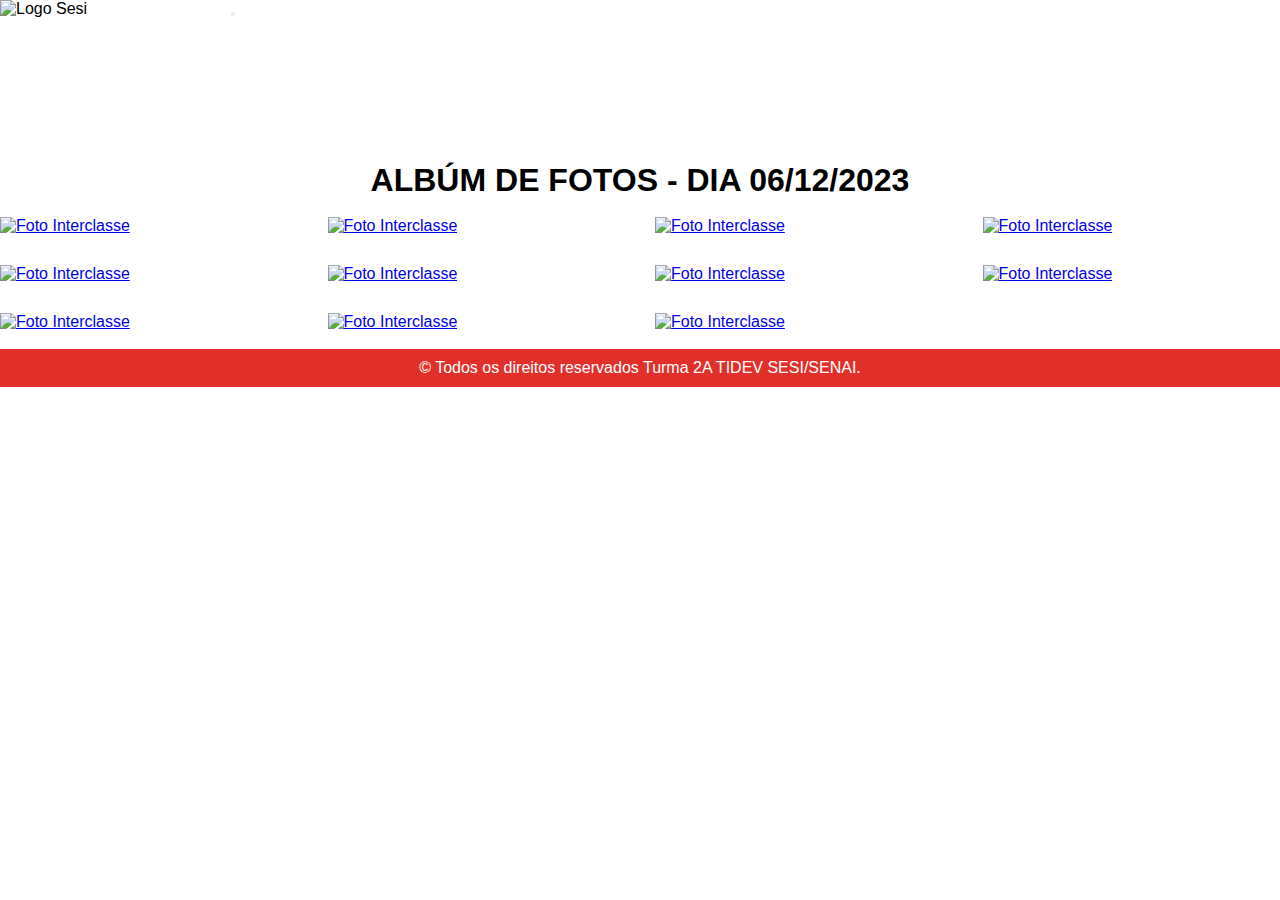
==== interclasse/galeria06.html @ 25049da0 "Add files via upload" ====
<!DOCTYPE html>
<html lang="pt-BR">
<head>
    <meta charset="UTF-8">
    <meta name="viewport" content="width=device-width, initial-scale=1.0">
    <link rel="stylesheet" href="./css/style.css">
    <link rel="stylesheet" href="./css/lightbox.css">
    <link rel="stylesheet" href="https://stackpath.bootstrapcdn.com/bootstrap/4.1.3/css/bootstrap.min.css" integrity="sha384-MCw98/SFnGE8fJT3GXwEOngsV7Zt27NXFoaoApmYm81iuXoPkFOJwJ8ERdknLPMO" crossorigin="anonymous">
    <link rel="stylesheet" href="https://cdn.jsdelivr.net/npm/bootstrap@4.5.3/dist/css/bootstrap.min.css" integrity="sha384-TX8t27EcRE3e/ihU7zmQxVncDAy5uIKz4rEkgIXeMed4M0jlfIDPvg6uqKI2xXr2" crossorigin="anonymous">
    <title>GALERIA DE FOTOS - INTERCLASSE 2023</title>
</head>
<body>
     <!--barra de menu navbar-->
     <header>
        <nav class="navbar navbar-expand-lg navbar-light bg-danger">
          <div class="container-fluid">
      
            <img src="images/sesi-logo.png " width="120" height="60" alt="Logo Sesi"> <!--1 componente imagem e texto lado esquerdo-->
            <a class="navbar-brand" href="#" style="color:#fff">Interclasses - 2023</a>
      
            <button class="navbar-toggler" type="button" data-bs-toggle="collapse" data-bs-target="#navbarScroll" aria-controls="navbarScroll" aria-expanded="false" aria-label="Toggle navigation">
              <span class="navbar-toggler-icon"></span> <!--navbar-light -->
            </button> <!--este bloco é do botão sanduiche-->
      
            <div class="collapse navbar-collapse justify-content-end" id="navbarScroll"> <!--a partir daqui é os itens menu-->
              <ul class="navbar-nav me-auto my-2 my-lg-0 navbar-nav-scroll" style="--bs-scroll-height: 100px;">
                <li class="nav-item">
                  <a class="nav-link active" aria-current="page" href="#" style="color:#fff">Home</a>
                </li>
                <li class="nav-item">
                  <a class="nav-link" href="#" style="color:#fff">Link</a>
                </li>
                <li class="nav-item dropdown">
                  <a class="nav-link dropdown-toggle" href="#" role="button" data-bs-toggle="dropdown" aria-expanded="false"
                    style="color:#fff">
                    Galeria de fotos
                  </a>
                  <ul class="dropdown-menu bg-danger">
                    <li><a class="dropdown-item" href="#" style="color:#fff; background-color:transparent">Fotos
                        27/09/2023</a></li>
                    <li><a class="dropdown-item" href="#" style="color:#fff; background-color:transparent">Fotos
                        16/10/2023</a></li>
                    <!--<li><hr class="dropdown-divider"></li> \\cria uma linha separando menu-->
                    <li><a class="dropdown-item" href="#" style="color:#fff; background-color:transparent">Fotos
                        14/11/2023</a></li>
                        <li><a class="dropdown-item" href="#" style="color:#fff; background-color:transparent">Fotos
                          06/12/2023</a></li>
                  </ul>
                </li>
              </ul>
            </div>
          </div>
        </nav>
        </header>

        <br>
        <h1><center><b>ALBÚM DE FOTOS - DIA 06/12/2023</b></center></h1>
        <br>

        <!--Galeria de fotos-->
    <div class="containe">
      <div class="gallery">

          <a href="./images/05102023/1.png" data-lightbox="models" data-title="Time 2º ano A"> <!--Abrir uma imagem ao ser clicada e, também, aplicar efeito-->
              <img src="./images/05102023/1.png" alt="Foto Interclasse">  <!--Declarando a imagem-->
          </a> 

          <a href="/images/05102023/2.png" data-lightbox="models" data-title="Time 1º ano A"><!--Abrir uma imagem ao ser clicada e, também, aplicar efeito-->
              <img src="/images/05102023/2.png" alt="Foto Interclasse"><!--Declarando a imagem-->
          </a>

          <a href="/images/05102023/4.png" data-lightbox="models" data-title="Durante o jogo..."><!--Abrir uma imagem ao ser clicada e, também, aplicar efeito-->
              <img src="/images/05102023/4.png" alt="Foto Interclasse"><!--Declarando a imagem-->
          </a>


          <a href="/images/05102023/6.png" data-lightbox="models" data-title="Equipe1"><!--Abrir uma imagem ao ser clicada e, também, aplicar efeito-->
              <img src="/images/05102023/6.png" alt="Foto Interclasse"><!--Declarando a imagem-->
          </a>


          <a href="/images/05102023/7.png" data-lightbox="models" data-title="Equipe1"><!--Abrir uma imagem ao ser clicada e, também, aplicar efeito-->
              <img src="/images/05102023/7.png" alt="Foto Interclasse"><!--Declarando a imagem-->
          </a>


          <a href="/images/05102023/8.png" data-lightbox="models" data-title="Equipe1"><!--Abrir uma imagem ao ser clicada e, também, aplicar efeito-->
              <img src="/images/05102023/8.png" alt="Foto Interclasse"><!--Declarando a imagem-->
          </a>


          <a href="/images/05102023/9.png" data-lightbox="models" data-title="Equipe1"><!--Abrir uma imagem ao ser clicada e, também, aplicar efeito-->
              <img src="/images/05102023/9.png" alt="Foto Interclasse"><!--Declarando a imagem-->
          </a>


          <a href="/images/05102023/10.png" data-lightbox="models" data-title="Equipe1"><!--Abrir uma imagem ao ser clicada e, também, aplicar efeito-->
              <img src="/images/05102023/10.png" alt="Foto Interclasse"><!--Declarando a imagem-->
          </a>

          <a href="/images/05102023/11.png" data-lightbox="models" data-title="Equipe1"><!--Abrir uma imagem ao ser clicada e, também, aplicar efeito-->
              <img src="/images/05102023/11.png" alt="Foto Interclasse"><!--Declarando a imagem-->
          </a>

          <a href="/images/05102023/12.png" data-lightbox="models" data-title="Equipe1"><!--Abrir uma imagem ao ser clicada e, também, aplicar efeito-->
              <img src="/images/05102023/12.png" alt="Foto Interclasse"><!--Declarando a imagem-->
          </a>

          <a href="/images/05102023/14.png" data-lightbox="models" data-title="Equipe1"><!--Abrir uma imagem ao ser clicada e, também, aplicar efeito-->
              <img src="/images/05102023/14.png" alt="Foto Interclasse"><!--Declarando a imagem-->
          </a>

      </div>
  </div>
<br>
<!--rodapé-->
<style>
    footer {
        background-color: #e1302a;
        color:#fff;
        text-align: center;
        padding: 10px 0;
    }

</style>
<footer>
    &copy; Todos os direitos reservados Turma 2A TIDEV SESI/SENAI.
</footer>
<script src="./js/lightbox-plus-jquery.js"></script>
</body>
<!--script bootstrap-->
<script src="https://cdn.jsdelivr.net/npm/@popperjs/core@2.11.8/dist/umd/popper.min.js" integrity="sha384-I7E8VVD/ismYTF4hNIPjVp/Zjvgyol6VFvRkX/vR+Vc4jQkC+hVqc2pM8ODewa9r" crossorigin="anonymous"></script>
<script src="https://cdn.jsdelivr.net/npm/bootstrap@5.3.2/dist/js/bootstrap.min.js" integrity="sha384-BBtl+eGJRgqQAUMxJ7pMwbEyER4l1g+O15P+16Ep7Q9Q+zqX6gSbd85u4mG4QzX+" crossorigin="anonymous"></script>
</html>
---- interclasse/css/style.css ----
* {
    margin: 0;
    padding: 0;
    box-sizing: border-box;
    font-family: 'Trebuchet MS', 'Lucida Sans Unicode', 'Lucida Grande', 'Lucida Sans', Arial, sans-serif;
}

.containergaleria{
    width: 100%;
    min-height: 100vh;
    align-items: center;
    justify-content: center;
    padding: 50px 8%;
}

.gallery{
    display: grid;
    grid-template-columns: repeat(auto-fit, minmax(250px, 1fr));
    grid-gap: 30px;
}

.gallery img{
    width: 100%;
    
}
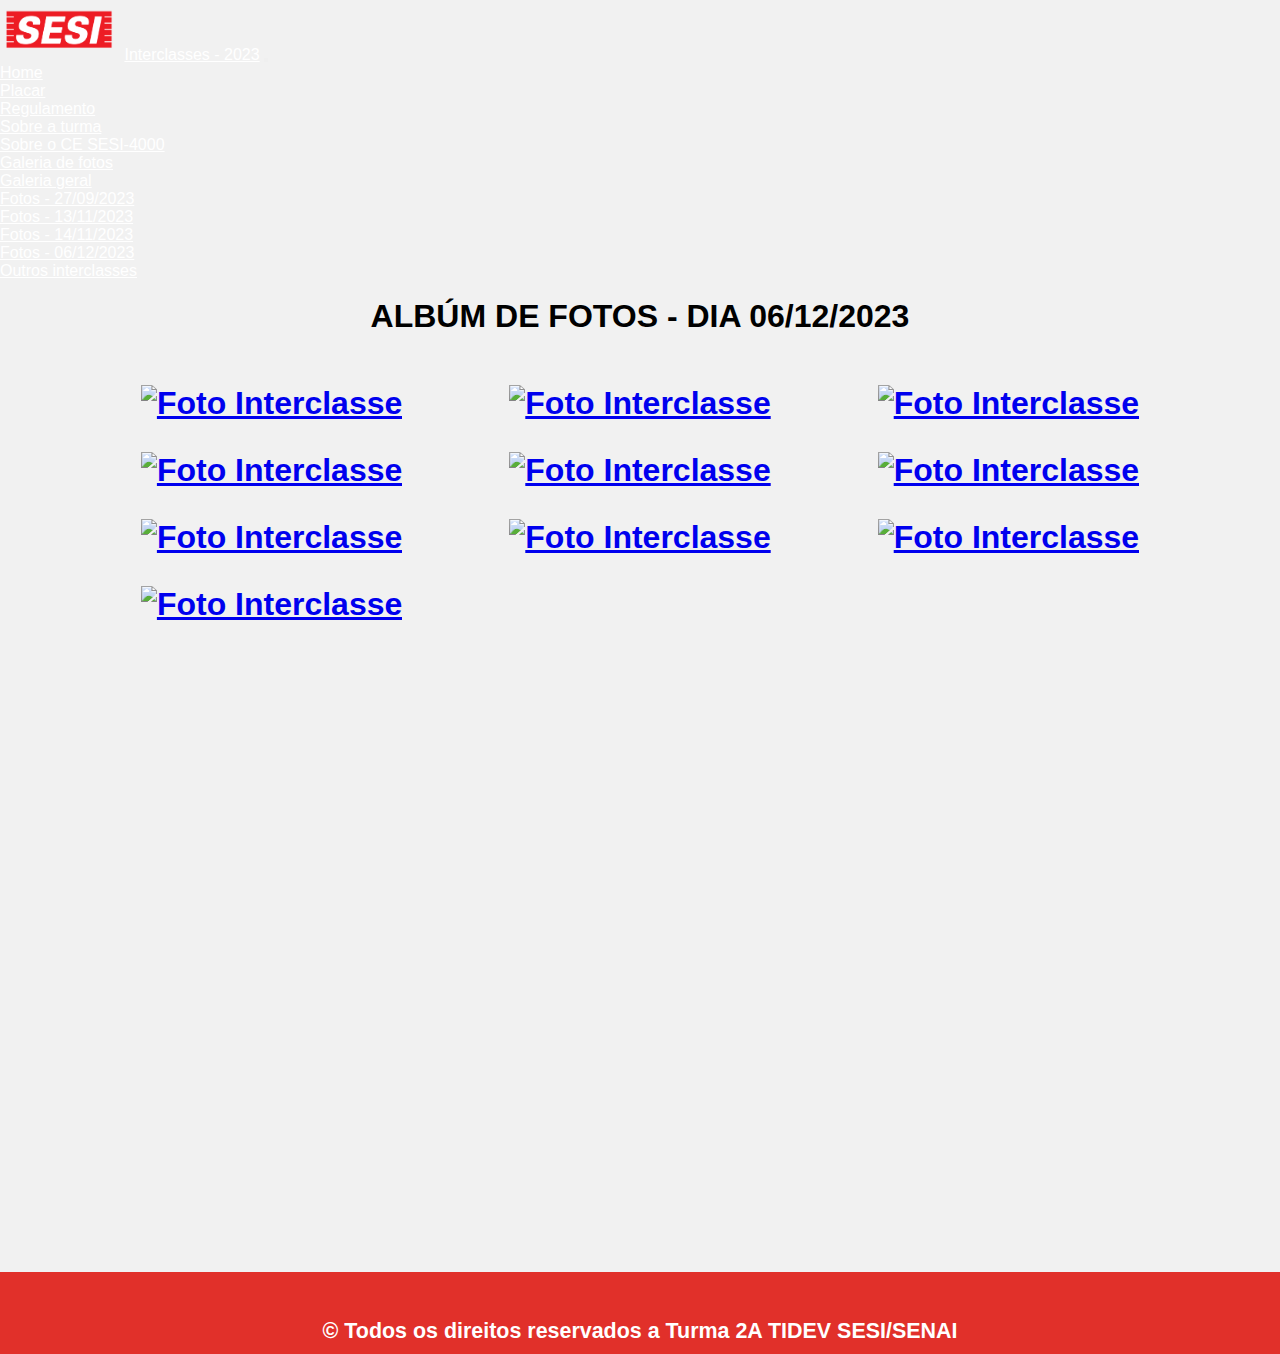
==== commit 36cbd35e: "Update galeria06.html" ====
--- a/interclasse/galeria06.html
+++ b/interclasse/galeria06.html
@@ -1,134 +1,175 @@
 <!DOCTYPE html>
 <html lang="pt-BR">
+
 <head>
-    <meta charset="UTF-8">
-    <meta name="viewport" content="width=device-width, initial-scale=1.0">
-    <link rel="stylesheet" href="./css/style.css">
-    <link rel="stylesheet" href="./css/lightbox.css">
-    <link rel="stylesheet" href="https://stackpath.bootstrapcdn.com/bootstrap/4.1.3/css/bootstrap.min.css" integrity="sha384-MCw98/SFnGE8fJT3GXwEOngsV7Zt27NXFoaoApmYm81iuXoPkFOJwJ8ERdknLPMO" crossorigin="anonymous">
-    <link rel="stylesheet" href="https://cdn.jsdelivr.net/npm/bootstrap@4.5.3/dist/css/bootstrap.min.css" integrity="sha384-TX8t27EcRE3e/ihU7zmQxVncDAy5uIKz4rEkgIXeMed4M0jlfIDPvg6uqKI2xXr2" crossorigin="anonymous">
-    <title>GALERIA DE FOTOS - INTERCLASSE 2023</title>
+  <meta charset="UTF-8">
+  <meta name="viewport" content="width=device-width, initial-scale=1.0">
+  <link rel="stylesheet" href="./css/style.css">
+  <link rel="stylesheet" href="./css/lightbox.css">
+  <link rel="stylesheet" href="https://stackpath.bootstrapcdn.com/bootstrap/4.1.3/css/bootstrap.min.css"
+    integrity="sha384-MCw98/SFnGE8fJT3GXwEOngsV7Zt27NXFoaoApmYm81iuXoPkFOJwJ8ERdknLPMO" crossorigin="anonymous">
+  <link rel="stylesheet" href="https://cdn.jsdelivr.net/npm/bootstrap@4.5.3/dist/css/bootstrap.min.css"
+    integrity="sha384-TX8t27EcRE3e/ihU7zmQxVncDAy5uIKz4rEkgIXeMed4M0jlfIDPvg6uqKI2xXr2" crossorigin="anonymous">
+  <title>Interclasses 2023</title>
 </head>
+
 <body>
-     <!--barra de menu navbar-->
-     <header>
-        <nav class="navbar navbar-expand-lg navbar-light bg-danger">
-          <div class="container-fluid">
-      
-            <img src="images/sesi-logo.png " width="120" height="60" alt="Logo Sesi"> <!--1 componente imagem e texto lado esquerdo-->
-            <a class="navbar-brand" href="#" style="color:#fff">Interclasses - 2023</a>
-      
-            <button class="navbar-toggler" type="button" data-bs-toggle="collapse" data-bs-target="#navbarScroll" aria-controls="navbarScroll" aria-expanded="false" aria-label="Toggle navigation">
-              <span class="navbar-toggler-icon"></span> <!--navbar-light -->
-            </button> <!--este bloco é do botão sanduiche-->
-      
-            <div class="collapse navbar-collapse justify-content-end" id="navbarScroll"> <!--a partir daqui é os itens menu-->
-              <ul class="navbar-nav me-auto my-2 my-lg-0 navbar-nav-scroll" style="--bs-scroll-height: 100px;">
-                <li class="nav-item">
-                  <a class="nav-link active" aria-current="page" href="#" style="color:#fff">Home</a>
-                </li>
-                <li class="nav-item">
-                  <a class="nav-link" href="#" style="color:#fff">Link</a>
-                </li>
-                <li class="nav-item dropdown">
-                  <a class="nav-link dropdown-toggle" href="#" role="button" data-bs-toggle="dropdown" aria-expanded="false"
-                    style="color:#fff">
-                    Galeria de fotos
-                  </a>
-                  <ul class="dropdown-menu bg-danger">
-                    <li><a class="dropdown-item" href="#" style="color:#fff; background-color:transparent">Fotos
-                        27/09/2023</a></li>
-                    <li><a class="dropdown-item" href="#" style="color:#fff; background-color:transparent">Fotos
-                        16/10/2023</a></li>
-                    <!--<li><hr class="dropdown-divider"></li> \\cria uma linha separando menu-->
-                    <li><a class="dropdown-item" href="#" style="color:#fff; background-color:transparent">Fotos
-                        14/11/2023</a></li>
-                        <li><a class="dropdown-item" href="#" style="color:#fff; background-color:transparent">Fotos
-                          06/12/2023</a></li>
-                  </ul>
-                </li>
-              </ul>
-            </div>
-          </div>
-        </nav>
-        </header>
-
-        <br>
-        <h1><center><b>ALBÚM DE FOTOS - DIA 06/12/2023</b></center></h1>
-        <br>
-
-        <!--Galeria de fotos-->
-    <div class="containe">
-      <div class="gallery">
-
-          <a href="./images/05102023/1.png" data-lightbox="models" data-title="Time 2º ano A"> <!--Abrir uma imagem ao ser clicada e, também, aplicar efeito-->
-              <img src="./images/05102023/1.png" alt="Foto Interclasse">  <!--Declarando a imagem-->
-          </a> 
-
-          <a href="/images/05102023/2.png" data-lightbox="models" data-title="Time 1º ano A"><!--Abrir uma imagem ao ser clicada e, também, aplicar efeito-->
-              <img src="/images/05102023/2.png" alt="Foto Interclasse"><!--Declarando a imagem-->
-          </a>
-
-          <a href="/images/05102023/4.png" data-lightbox="models" data-title="Durante o jogo..."><!--Abrir uma imagem ao ser clicada e, também, aplicar efeito-->
-              <img src="/images/05102023/4.png" alt="Foto Interclasse"><!--Declarando a imagem-->
-          </a>
+  <!--cor do body-->
+  <style>
+    body {
+      font-family: Arial, sans-serif;
+      background-color: #f1f1f1;
+    }
+  </style>
 
 
-          <a href="/images/05102023/6.png" data-lightbox="models" data-title="Equipe1"><!--Abrir uma imagem ao ser clicada e, também, aplicar efeito-->
-              <img src="/images/05102023/6.png" alt="Foto Interclasse"><!--Declarando a imagem-->
-          </a>
+  <!-- Cabeçalho com Menu -->
+  <header>
+    <nav class="navbar navbar-expand-lg navbar-light bg-danger">
+      <div class="container-fluid">
+
+        <img src="./imagem/sesilogo.png" width="120" height="60" alt="Logo Sesi">
+        <!--1 componente imagem e texto lado esquerdo-->
+        <a class="navbar-brand" href="#" style="color:#fff">Interclasses - 2023</a>
+
+        <button class="navbar-toggler" type="button" data-bs-toggle="collapse" data-bs-target="#navbarScroll"
+          aria-controls="navbarScroll" aria-expanded="false" aria-label="Toggle navigation">
+          <span class="navbar-toggler-icon"></span> <!--navbar-light -->
+        </button> <!--este bloco é do botão sanduiche-->
+
+        <div class="collapse navbar-collapse justify-content-end" id="navbarScroll">
+          <!--a partir daqui é os itens menu-->
+          <ul class="navbar-nav me-auto my-2 my-lg-0 navbar-nav-scroll" style="--bs-scroll-height: 100px;">
+            <li class="nav-item">
+              <a class="nav-link active" aria-current="page" href="./index.html" style="color:#fff">Home</a>
+            </li>
+            <li class="nav-item">
+              <a class="nav-link" href="#" style="color:#fff">Placar</a>
+            </li>
+            <li class="nav-item">
+              <a class="nav-link" href="#" style="color:#fff">Regulamento</a>
+            </li>
+            <li class="nav-item">
+              <a class="nav-link" href="#" style="color:#fff">Sobre a turma</a>
+            </li>
+            <li class="nav-item">
+              <a class="nav-link" href="#" style="color:#fff">Sobre o CE SESI-4000</a>
+            </li>
+
+            <li class="nav-item dropdown">
+              <a class="nav-link dropdown-toggle" href="./galeriageral.html" role="button" data-bs-toggle="dropdown"
+                aria-expanded="false" style="color:#fff">
+                Galeria de fotos
+              </a>
+              <ul class="dropdown-menu bg-danger">
+
+                <li><a class="dropdown-item" href="./galeriageral.html"
+                    style="color:#fff; background-color:transparent">Galeria geral</a></li>
+                <li><a class="dropdown-item" href="./galeria27.html"
+                    style="color:#fff; background-color:transparent">Fotos - 27/09/2023</a></li>
+                <li><a class="dropdown-item" href="./galeria13.html"
+                    style="color:#fff; background-color:transparent">Fotos - 13/11/2023</a></li>
+                <li><a class="dropdown-item" href="./galeria14.html"
+                    style="color:#fff; background-color:transparent">Fotos - 14/11/2023</a></li>
+                <li><a class="dropdown-item" href="./galeria06.html"
+                    style="color:#fff; background-color:transparent">Fotos - 06/12/2023</a></li>
+                <li><a class="dropdown-item" href="#" style="color:#fff; background-color:transparent">Outros
+                    interclasses</a></li>
+              </ul>
+            </li>
+          </ul>
+        </div>
+      </div>
+    </nav>
+  </header>
+
+  <br>
+  <h1 style="text-align: center;"><strong>ALBÚM DE FOTOS - DIA 06/12/2023</strong< /h1>
+      <br>
+
+       <!--Galeria de fotos-->
+  <div class="containergaleria">
+    <div class="gallery">
+
+      <a href="./imagem/datas1.png" data-lightbox="models" data-title="Time 2º ano A">
+        <!--Abrir uma imagem ao ser clicada e, também, aplicar efeito-->
+        <img src="./imagem/datas1.png" alt="Foto Interclasse"> <!--Declarando a imagem-->
+      </a>
+
+      <a href="./imagem/datas2.png" data-lightbox="models"
+        data-title="Time 1º ano A"><!--Abrir uma imagem ao ser clicada e, também, aplicar efeito-->
+        <img src="./imagem/datas2.png" alt="Foto Interclasse"><!--Declarando a imagem-->
+      </a>
+
+      <a href="./imagem/datas3.png" data-lightbox="models"
+        data-title="Durante o jogo..."><!--Abrir uma imagem ao ser clicada e, também, aplicar efeito-->
+        <img src="./imagem/datas3.png" alt="Foto Interclasse"><!--Declarando a imagem-->
+      </a>
 
 
-          <a href="/images/05102023/7.png" data-lightbox="models" data-title="Equipe1"><!--Abrir uma imagem ao ser clicada e, também, aplicar efeito-->
-              <img src="/images/05102023/7.png" alt="Foto Interclasse"><!--Declarando a imagem-->
-          </a>
+      <a href="./imagem/datas5.png" data-lightbox="models"
+        data-title="Equipe1"><!--Abrir uma imagem ao ser clicada e, também, aplicar efeito-->
+        <img src="./imagem/datas5.png" alt="Foto Interclasse"><!--Declarando a imagem-->
+      </a>
 
 
-          <a href="/images/05102023/8.png" data-lightbox="models" data-title="Equipe1"><!--Abrir uma imagem ao ser clicada e, também, aplicar efeito-->
-              <img src="/images/05102023/8.png" alt="Foto Interclasse"><!--Declarando a imagem-->
-          </a>
+      <a href="./imagem/datas6.png" data-lightbox="models"
+        data-title="Equipe1"><!--Abrir uma imagem ao ser clicada e, também, aplicar efeito-->
+        <img src="./imagem/datas6.png" alt="Foto Interclasse"><!--Declarando a imagem-->
+      </a>
 
 
-          <a href="/images/05102023/9.png" data-lightbox="models" data-title="Equipe1"><!--Abrir uma imagem ao ser clicada e, também, aplicar efeito-->
-              <img src="/images/05102023/9.png" alt="Foto Interclasse"><!--Declarando a imagem-->
-          </a>
+      <a href="./imagem/datas7.png" data-lightbox="models"
+        data-title="Equipe1"><!--Abrir uma imagem ao ser clicada e, também, aplicar efeito-->
+        <img src="./imagem/datas7.png" alt="Foto Interclasse"><!--Declarando a imagem-->
+      </a>
 
 
-          <a href="/images/05102023/10.png" data-lightbox="models" data-title="Equipe1"><!--Abrir uma imagem ao ser clicada e, também, aplicar efeito-->
-              <img src="/images/05102023/10.png" alt="Foto Interclasse"><!--Declarando a imagem-->
-          </a>
+      <a href="./imagem/datas8.png" data-lightbox="models"
+        data-title="Equipe1"><!--Abrir uma imagem ao ser clicada e, também, aplicar efeito-->
+        <img src="./imagem/datas8.png" alt="Foto Interclasse"><!--Declarando a imagem-->
+      </a>
 
-          <a href="/images/05102023/11.png" data-lightbox="models" data-title="Equipe1"><!--Abrir uma imagem ao ser clicada e, também, aplicar efeito-->
-              <img src="/images/05102023/11.png" alt="Foto Interclasse"><!--Declarando a imagem-->
-          </a>
 
-          <a href="/images/05102023/12.png" data-lightbox="models" data-title="Equipe1"><!--Abrir uma imagem ao ser clicada e, também, aplicar efeito-->
-              <img src="/images/05102023/12.png" alt="Foto Interclasse"><!--Declarando a imagem-->
-          </a>
+      <a href="./imagem/datas9.png" data-lightbox="models"
+        data-title="Equipe1"><!--Abrir uma imagem ao ser clicada e, também, aplicar efeito-->
+        <img src="./imagem/datas9.png" alt="Foto Interclasse"><!--Declarando a imagem-->
+      </a>
 
-          <a href="/images/05102023/14.png" data-lightbox="models" data-title="Equipe1"><!--Abrir uma imagem ao ser clicada e, também, aplicar efeito-->
-              <img src="/images/05102023/14.png" alt="Foto Interclasse"><!--Declarando a imagem-->
-          </a>
+      <a href="./imagem/datas10.png" data-lightbox="models"
+        data-title="Equipe1"><!--Abrir uma imagem ao ser clicada e, também, aplicar efeito-->
+        <img src="./imagem/datas10.png" alt="Foto Interclasse"><!--Declarando a imagem-->
+      </a>
 
-      </div>
+      <a href="./imagem/data11.png" data-lightbox="models"
+        data-title="Equipe1"><!--Abrir uma imagem ao ser clicada e, também, aplicar efeito-->
+        <img src="./imagem/data11.png" alt="Foto Interclasse"><!--Declarando a imagem-->
+      </a>
+
+    </div>
   </div>
-<br>
-<!--rodapé-->
-<style>
-    footer {
-        background-color: #e1302a;
-        color:#fff;
-        text-align: center;
-        padding: 10px 0;
-    }
+  <br>
+      <!--rodape-->
+      <style>
+        footer {
+          background-color: #e1302a;
+          color: #fff;
+          text-align: center;
+          padding: 10px;
+        }
+      </style>
+      <footer>
+        <br>
+        <h6>&copy; Todos os direitos reservados a Turma 2A TIDEV SESI/SENAI</h6>
+      </footer>
 
-</style>
-<footer>
-    &copy; Todos os direitos reservados Turma 2A TIDEV SESI/SENAI.
-</footer>
-<script src="./js/lightbox-plus-jquery.js"></script>
+      <script src="./js/lightbox-plus-jquery.js"></script>
+
+
 </body>
-<!--script bootstrap-->
-<script src="https://cdn.jsdelivr.net/npm/@popperjs/core@2.11.8/dist/umd/popper.min.js" integrity="sha384-I7E8VVD/ismYTF4hNIPjVp/Zjvgyol6VFvRkX/vR+Vc4jQkC+hVqc2pM8ODewa9r" crossorigin="anonymous"></script>
-<script src="https://cdn.jsdelivr.net/npm/bootstrap@5.3.2/dist/js/bootstrap.min.js" integrity="sha384-BBtl+eGJRgqQAUMxJ7pMwbEyER4l1g+O15P+16Ep7Q9Q+zqX6gSbd85u4mG4QzX+" crossorigin="anonymous"></script>
-</html>+<script src="https://cdn.jsdelivr.net/npm/@popperjs/core@2.11.8/dist/umd/popper.min.js"
+  integrity="sha384-I7E8VVD/ismYTF4hNIPjVp/Zjvgyol6VFvRkX/vR+Vc4jQkC+hVqc2pM8ODewa9r" crossorigin="anonymous"></script>
+<script src="https://cdn.jsdelivr.net/npm/bootstrap@5.3.2/dist/js/bootstrap.min.js"
+  integrity="sha384-BBtl+eGJRgqQAUMxJ7pMwbEyER4l1g+O15P+16Ep7Q9Q+zqX6gSbd85u4mG4QzX+" crossorigin="anonymous"></script>
+
+</html>
